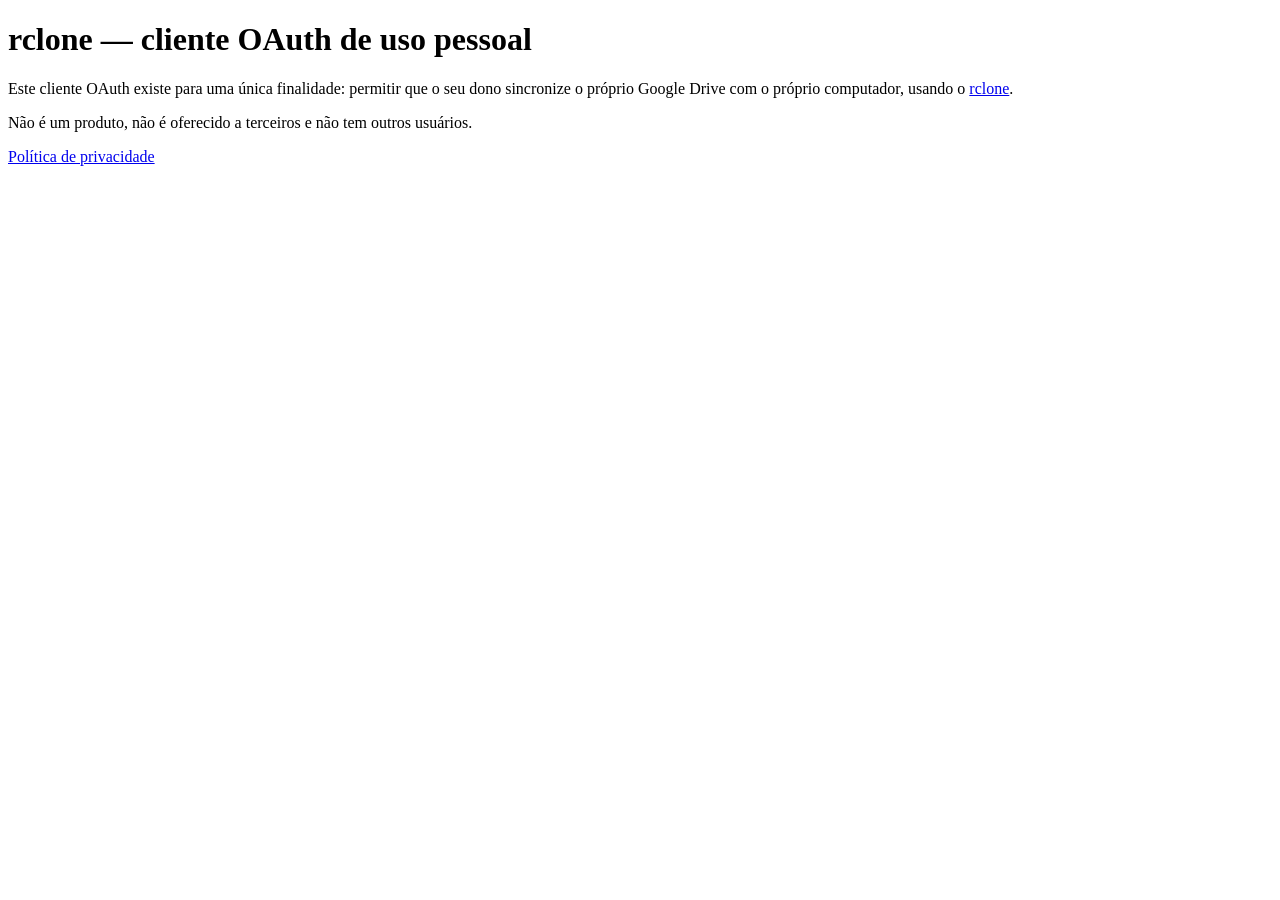
==== index.html @ 95e6b779 "Create index.html" ====
<!doctype html>
<html lang="pt-BR">
<head>
<meta charset="utf-8">
<meta name="viewport" content="width=device-width, initial-scale=1">
<title>rclone — cliente OAuth de uso pessoal</title>
</head>
<body>
<h1>rclone — cliente OAuth de uso pessoal</h1>
<p>Este cliente OAuth existe para uma única finalidade: permitir que o seu dono sincronize o próprio Google Drive com o próprio computador, usando o <a href="https://rclone.org/">rclone</a>.</p>
<p>Não é um produto, não é oferecido a terceiros e não tem outros usuários.</p>
<p><a href="privacidade.html">Política de privacidade</a></p>
</body>
</html>
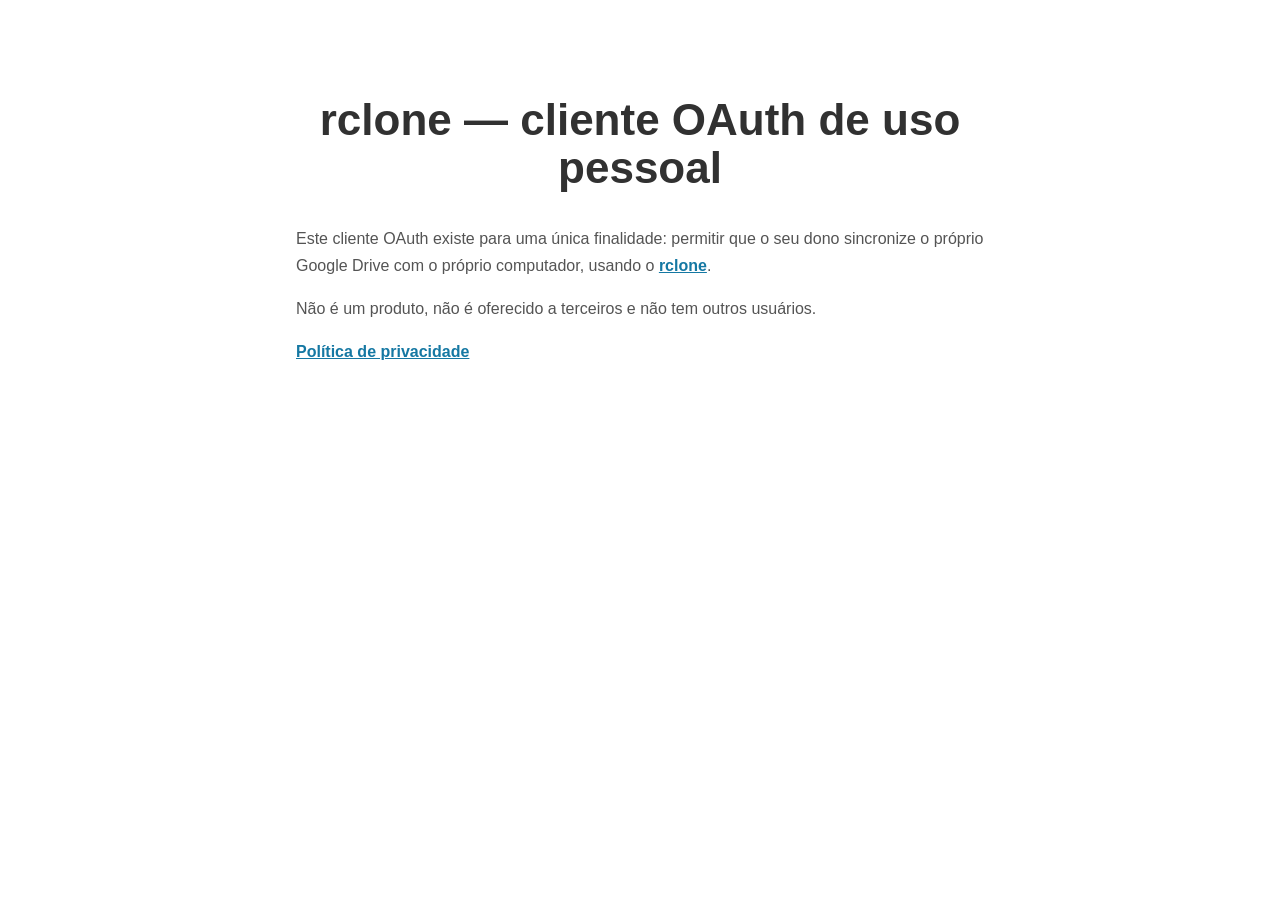
==== commit 342ea736: "Add stylesheet link to index.html" ====
--- a/index.html
+++ b/index.html
@@ -4,6 +4,7 @@
 <meta charset="utf-8">
 <meta name="viewport" content="width=device-width, initial-scale=1">
 <title>rclone — cliente OAuth de uso pessoal</title>
+<link rel="stylesheet" href="style.css">
 </head>
 <body>
 <h1>rclone — cliente OAuth de uso pessoal</h1>
--- a/style.css
+++ b/style.css
@@ -0,0 +1,81 @@
+:root {
+  color-scheme: light dark;
+  --bg: #ffffff;
+  --text: #545454;
+  --heading: #313131;
+  --link: #1578a3;
+}
+
+@media (prefers-color-scheme: dark) {
+  :root {
+    --bg: #0a2436;
+    --text: #b8bdc2;
+    --heading: #d3dae0;
+    --link: #3f94b9;
+  }
+}
+
+* {
+  box-sizing: border-box;
+}
+
+html {
+  background: var(--bg);
+}
+
+body {
+  max-width: 45rem; /* 720px: a largura da coluna de texto */
+  margin: 0 auto;
+  padding: 4rem 1rem;
+  font-family: Roboto, Arial, sans-serif;
+  font-size: 1rem;
+  line-height: 1.7;
+  color: var(--text);
+}
+
+@media (min-width: 48rem) {
+  body {
+    padding-block: 6rem;
+  }
+}
+
+h1 {
+  margin: 0 0 2rem;
+  font-size: clamp(1.75rem, 1.1rem + 2.6vw, 2.75rem);
+  font-weight: 800;
+  line-height: 1.1;
+  color: var(--heading);
+  text-align: center;
+}
+
+h2 {
+  margin: 2.5rem 0 1rem;
+  font-size: 1.75rem;
+  font-weight: 700;
+  line-height: 1.1;
+  color: var(--heading);
+}
+
+p {
+  margin: 0 0 1rem;
+}
+
+ul {
+  margin: 1rem 0;
+  padding-left: 2rem;
+}
+
+li {
+  margin-bottom: 1rem;
+}
+
+a {
+  color: var(--link);
+  font-weight: 600;
+  text-decoration: underline;
+}
+
+a:focus-visible {
+  outline: 2px solid var(--link);
+  outline-offset: 2px;
+}
